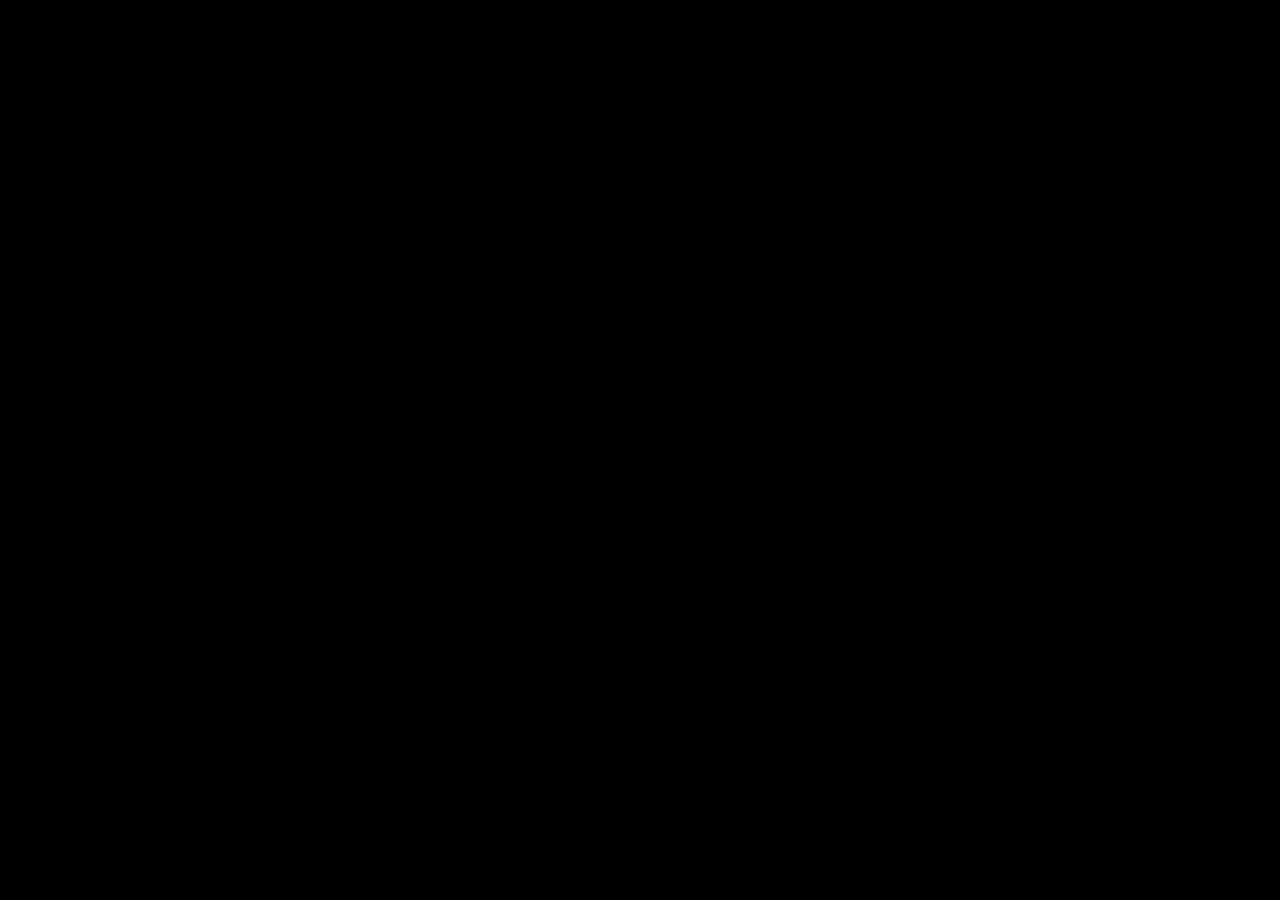
==== clock.html @ 88feb15a "commit1" ====
<!DOCTYPE html>
<html>
    <head>
        <meta charset="utf-8" />
        <title>P5</title>


  

        <link rel="stylesheet" href="css/stylesheet.css">
        <link rel="preconnect" href="https://fonts.googleapis.com"> 
        <link rel="preconnect" href="https://fonts.gstatic.com" crossorigin>
        <link href="https://fonts.googleapis.com/css2?family=Amatic+SC:wght@400;700&display=swap" rel="stylesheet">



    </head>

    <body style="background-color:rgb(0, 0, 0);">
       
        <script src="lib/p5.js"></script>
      
        <script src="p5/clock_02.js" class="centerimage"></script>
       
       
        
        
        
       

       

    </body>









</html>
---- css/stylesheet.css ----
h1 {
    
    font-family: 'Bangers', cursive;
    letter-spacing: 5px;
    color:rgb(255, 255, 255);
    padding-bottom: 30px;
    margin-top: 50px;
    margin-bottom: 0px;
    
}

h2 {
    font-family: 'Amatic SC', Regular;
    color:rgb(255, 255, 255);
    padding-top: 0px;
    margin-top: 0px;
    margin-bottom: 80px;
}

.center {
    text-align: center;
}

.medium {
    font-size: 30px;
}

.large {
    font-size: 90px;
}

.centerimage {
    display: block;
    margin-left: auto;
    margin-right: auto;
    width: 50%;
  }


  
.zoom:hover {
    transition: transform .2s;
    transform: scale(1.1);
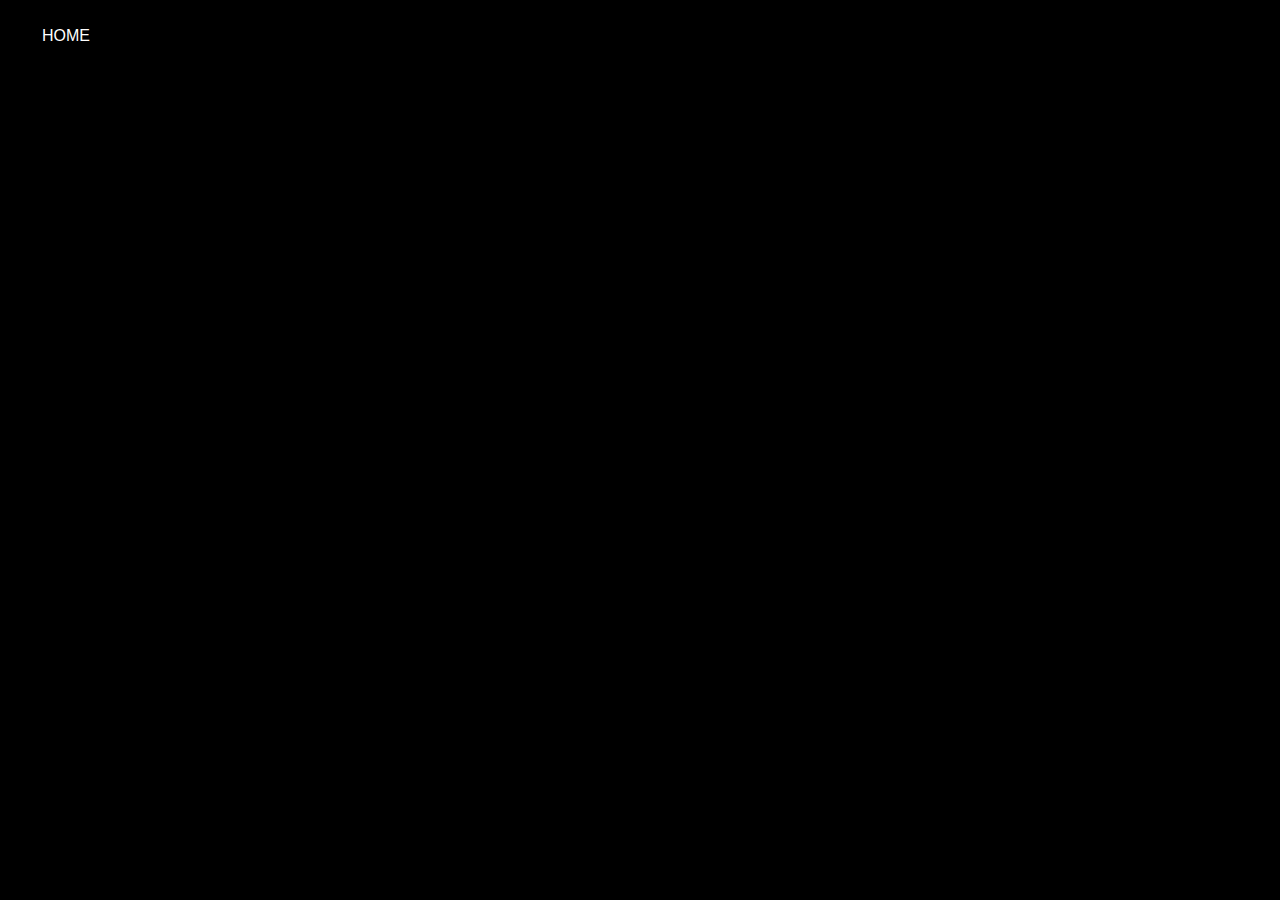
==== commit 03f308b4: "commit4" ====
--- a/clock.html
+++ b/clock.html
@@ -17,7 +17,7 @@
     </head>
 
     <body style="background-color:rgb(0, 0, 0);">
-       
+        <button class="button" href="index.html">HOME</button>
         <script src="lib/p5.js"></script>
       
         <script src="p5/clock_02.js" class="centerimage"></script>
--- a/css/stylesheet.css
+++ b/css/stylesheet.css
@@ -1,5 +1,3 @@
-
-
 
 h1 {
     
@@ -20,6 +18,14 @@
     margin-bottom: 80px;
 }
 
+h3 {
+    font-family: 'Amatic SC', Regular;
+    color:rgb(255, 255, 255);
+    padding-top: 0px;
+    margin-top: 0px;
+    margin-bottom: 0px;
+}
+
 .center {
     text-align: center;
 }
@@ -37,10 +43,19 @@
     margin-left: auto;
     margin-right: auto;
     width: 50%;
-  }
+}
 
 
-  
-.zoom:hover {
-    transition: transform .2s;
-    transform: scale(1.1);+.button {
+    background-color: #000000; /* Green */
+    border: none;
+    color: rgb(255, 255, 255);
+    padding: 15px 32px;
+    text-align: center;
+    text-decoration: none;
+    display: inline-block;
+    font-size: 16px;
+    margin: 4px 2px;
+    cursor: pointer;
+  }
+    
